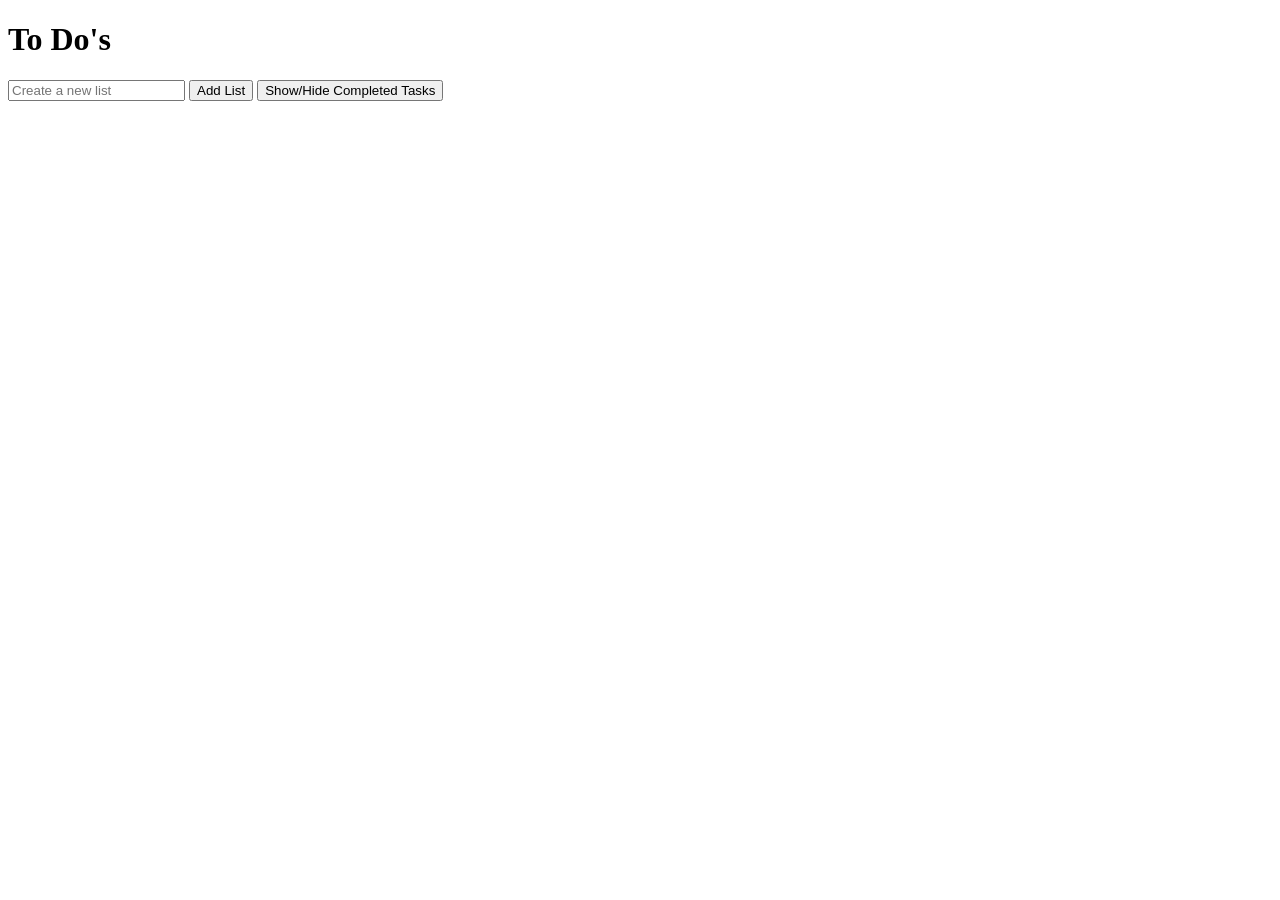
==== src/main/resources/index.html @ 2db9e8e7 "Restructure elements in the page header/topBar (closes #74)" ====
<!DOCTYPE html>
<html>
<head>
    <title>To-Do App</title>
    <meta charset="utf-8">

    <link rel="stylesheet" href="style.css">
</head>
<body>
    <h1>To Do's</h1>

    <div class="topBar"></div>
        <div class="listControls"></div>
            <input class="listInput" placeholder="Create a new list">
            <button onclick="addList()">Add List</button>
        </div>

        <button onclick="toggleCompletedTaskVisibility()">Show/Hide Completed Tasks</button>

    </div>

    <div id="listsContainer"></div>

    <script> 
        // Global variables
        let hideCompletedTasks = false;

        // Render data
        function loadLists() {
            fetch("/api/lists")
            .then(res => res.json())
            .then(lists => {
                const container = document.getElementById("listsContainer");
                container.innerHTML = "";

                lists.forEach(list => {
                    const div = createListElement(list.name, list.listId);
                    container.appendChild(div);
                    loadTasks(div);
                });
            });
        }

        function createListElement(listName, listId) {
            const div = document.createElement("div");

            div.className = "list";
            div.setAttribute("data-list-id", listId);

            div.innerHTML = `
                <h2>${listName}</h2>
                <input class="taskInput" placeholder="New task">
                <button onclick="addTask(this)">Add</button>

                <button onclick="toggleSettings(this)">⚙︎</button>

                <div class="settingsMenu" style="display: none;">
                    <button onclick="deleteList(this)">Delete</button>

                    <div>
                        <input class="renameInput" placeholder="New list name">
                        <button onclick="renameList(this)">Rename</button>
                    </div>
                </div>


                <ul class="taskList"></ul>
            `;

            return div;
        }

        function loadTasks(listDiv) {
            const listId = listDiv.dataset.listId;

            fetch(`/api/lists/${listId}/tasks`)
            .then(res => res.json())
            .then(tasks => {
                const taskList = listDiv.querySelector(".taskList");
                taskList.innerHTML = "";

                tasks.forEach(task => {
                    if (task.hasParent) return;
                    const li = createTaskElement(task);
                    taskList.appendChild(li);
                });
            });
        }

        function createTaskElement(task) {
            const li = document.createElement("li");

            li.className = "task";
            li.setAttribute("data-task-id", task.id);
            li.setAttribute("data-task-completion", task.completed)

            li.innerHTML = `
                <label class="taskContent">
                    <input type="checkbox" class="taskCheckbox" ${task.completed ? "checked" : ""}>
                    <span class="taskName">${task.name}</span>
                </label>

                <button onclick="toggleSettings(this)">⚙︎</button>

                <div class="settingsMenu" style="display: none;">
                    <div>
                        <input class="subtaskInput" placeholder="Add subtask">
                        <button onclick="addSubtask(this)">Add</button>
                    </div>
                    
                    <div>
                        <input class="renameInput" placeholder="New task name">
                        <button onclick="renameTask(this)">Rename</button>
                    </div>

                    <button onclick="deleteTask(this)">Delete</button>
                </div>
            `;

            const checkbox = li.querySelector(".taskCheckbox");
            checkbox.addEventListener("change", () =>  {
                updateTaskCompletion(li, task.id);
            });

            if (task.subtasks && task.subtasks.length > 0) {
                const subtaskUl = document.createElement("ul");
                subtaskUl.className = "taskList";
                for (const subtask of task.subtasks) {
                    subtaskUl.appendChild(createTaskElement(subtask));
                }
                li.appendChild(subtaskUl);
            }

            return li;
        }

        // Add data
        function addList() {
            const listName = getValidatedInput(document, "listInput")
            if (!listName) return;

            fetch("/api/lists", {
                method: "POST",
                body: listName
            })
            .then(res => res.text())
            .then(data => {
                console.log(data);
                
                loadLists();
            });
        }

        function addTask(button) {
            const listDiv = getParentElement(button, "list");
            const listId = getParentElementId(button, "list");

            const taskName = getValidatedInput(listDiv, "taskInput");
            if (!taskName) return;

            fetch(`/api/lists/${listId}/tasks`, {
                method: "POST",
                headers: { 
                    "Content-Type": "application/json"
                },
                body: JSON.stringify({
                    taskName: taskName
                })
            })
            .then(res => res.text())
            .then(data => {
                console.log(data);

                loadTasks(listDiv);
            });
        }

        function addSubtask(button) {
            const listId = getParentElementId(button, "list");
            const parentTaskId = getParentElementId(button, "task");

            const parentTask = getParentElement(button, "task");
            const taskName = getValidatedInput(parentTask, "subtaskInput");
            if (!taskName) return;

            fetch(`/api/lists/${listId}/tasks`, {
                method: "POST",
                headers: { 
                    "Content-Type": "application/json"
                },
                body: JSON.stringify({
                    parentTaskId: parentTaskId,
                    taskName: taskName
                })
            })
            .then(res => res.text())
            .then(data => {
                console.log(data);

                const listDiv = getParentElement(button, "list");
                loadTasks(listDiv);
            });
        }

        // Modify data
        function renameList(button) {
            const listDiv = getParentElement(button, "list");
            const listId = getParentElementId(button, "list");

            const newName = getValidatedInput(listDiv, "renameInput");
            if (!newName) return;

            fetch("/api/lists", {
                method: "PUT",
                body: listId + "," + newName 
            })
            .then(res => res.text())
            .then(data => {
                console.log(data);
                loadLists();
            });
        }

        function renameTask(button) {
            const listDiv = getParentElement(button, "list");
            const listId = getParentElementId(button, "list");

            const taskLi = getParentElement(button, "task");
            const taskId = getParentElementId(button, "task");

            const newName = getValidatedInput(taskLi, "renameInput");
            if (!newName) return;

            fetch(`/api/lists/${listId}/tasks`, {
                method: "PUT",
                body: "rename" + "," + taskId + "," + newName 
            })
            .then(res => res.text())
            .then(data => {
                console.log(data);
                loadTasks(listDiv);
            });
        }

        function updateTaskCompletion(li, taskId) {
            const listId = getParentElementId(li, "list")
            
            fetch(`/api/lists/${listId}/tasks`, {
                method: "PUT",
                body: "updateCompletion" + "," + taskId
            })
            .then(res => res.text())
            .then(data => console.log(data));
        }

        // Delete data 
        function deleteList(button) {
            const listId = getParentElementId(button, "list");

            fetch("/api/lists", {
                method: "DELETE",
                body: listId
            })
            .then(res => res.text())
            .then(data => {
                console.log(data);

                loadLists();
            });
        }

        function deleteTask(button) {
            const listDiv = getParentElement(button, "list");
            const listId = getParentElementId(button, "list");
            const taskId = getParentElementId(button, "task");

            fetch(`/api/lists/${listId}/tasks`, {
                method: "DELETE",
                body: taskId
            })
            .then(res => res.text())
            .then(data => {
                console.log(data);

                loadTasks(listDiv);
            });
        }

        function toggleCompletedTaskVisibility() {
            hideCompletedTasks = !hideCompletedTasks;

            const allTasks = document.querySelectorAll(".task");

            allTasks.forEach(task => {
                const checkbox = task.querySelector(".taskCheckbox")
           
                if(checkbox.checked && hideCompletedTasks) {
                    task.style.display = "none";
                } else {
                    task.style.display = "block";
                }
            });

        }

        // Helpers
        function toggleSettings(button) {
            const settingsMenu = button.nextElementSibling;

            if (settingsMenu.style.display === "none") {
                settingsMenu.style.display = "block";
            } else {
                settingsMenu.style.display = "none";
            }
        }

        function getParentElement(currentElement, classToFind) {
            const parentElement = currentElement.closest(`.${classToFind}`);
            return parentElement;
        }

        function getParentElementId(currentElement, classToFind) {
            const parentElement = currentElement.closest(`.${classToFind}`);
            return parentElement.dataset[`${classToFind}Id`];
        }

        function getValidatedInput(container, classToFind) {
            const input = container.querySelector(`.${classToFind}`);
            const value = input.value.trim();
            input.value = "";
            if (value === "") return null;
            return value;
        }

        // Initial load data
        loadLists();
    </script>
</body>
</html>
---- src/main/resources/style.css ----
.taskList {
    list-style-type: none;
}

.taskCheckbox:checked +.taskName {
    text-decoration: line-through;
    opacity: 0.6;
}
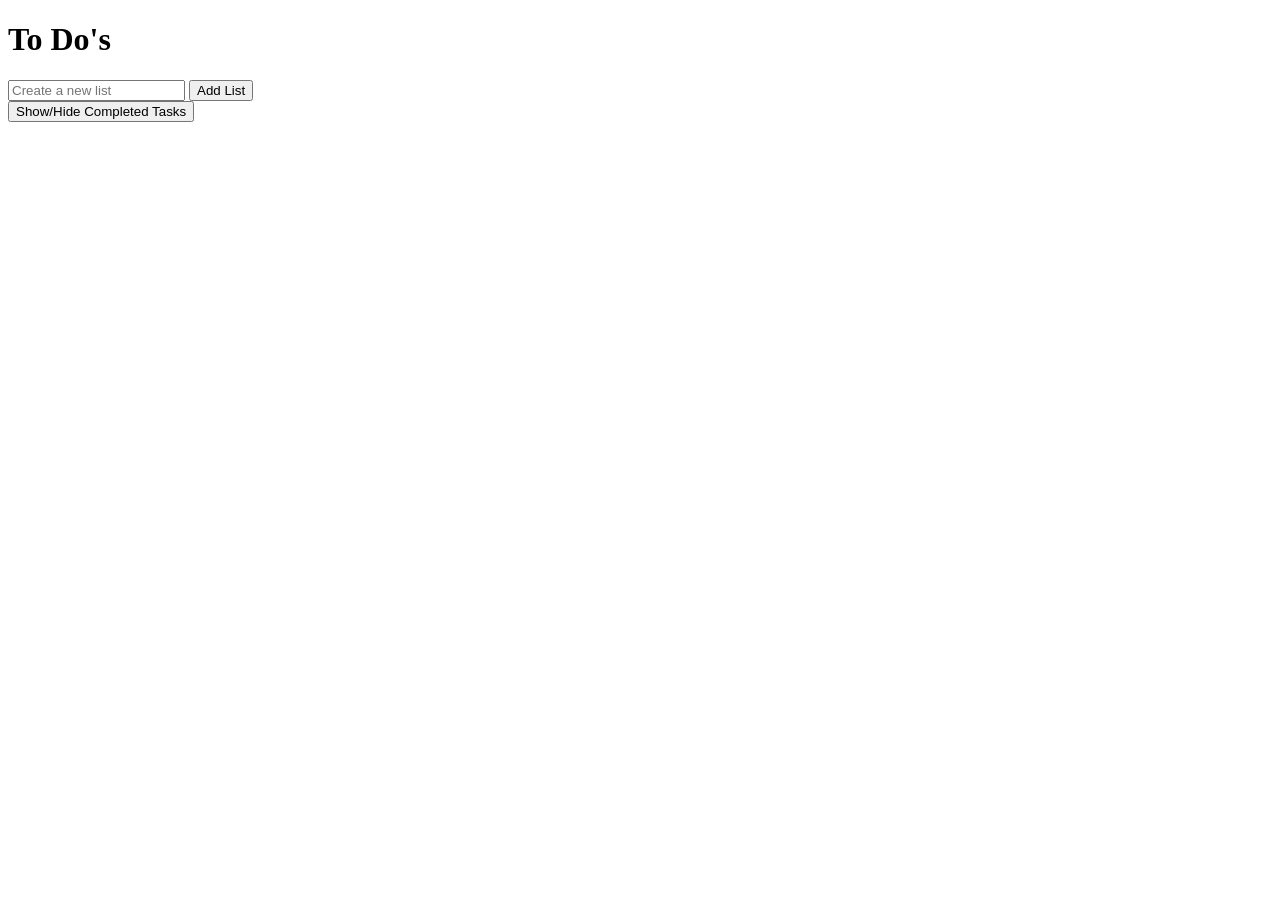
==== commit 8d72d4fc: "Fix small html nesting bug" ====
--- a/src/main/resources/index.html
+++ b/src/main/resources/index.html
@@ -2,15 +2,14 @@
 <html>
 <head>
     <title>To-Do App</title>
+    <link rel="stylesheet" href="style.css">
     <meta charset="utf-8">
-
-    <link rel="stylesheet" href="style.css">
 </head>
 <body>
     <h1>To Do's</h1>
 
-    <div class="topBar"></div>
-        <div class="listControls"></div>
+    <div class="topBar">
+        <div class="listControls">
             <input class="listInput" placeholder="Create a new list">
             <button onclick="addList()">Add List</button>
         </div>
@@ -48,11 +47,15 @@
             div.setAttribute("data-list-id", listId);
 
             div.innerHTML = `
-                <h2>${listName}</h2>
-                <input class="taskInput" placeholder="New task">
-                <button onclick="addTask(this)">Add</button>
-
-                <button onclick="toggleSettings(this)">⚙︎</button>
+                <div class="listHeader">
+                    <h2>${listName}</h2>
+                    <button onclick="toggleSettings(this)">⚙︎</button>
+                </div>
+
+                <div class="taskControls">
+                    <input class="taskInput" placeholder="New task">
+                    <button onclick="addTask(this)">Add</button>
+                </div>
 
                 <div class="settingsMenu" style="display: none;">
                     <button onclick="deleteList(this)">Delete</button>
@@ -95,13 +98,15 @@
             li.setAttribute("data-task-completion", task.completed)
 
             li.innerHTML = `
-                <label class="taskContent">
-                    <input type="checkbox" class="taskCheckbox" ${task.completed ? "checked" : ""}>
-                    <span class="taskName">${task.name}</span>
-                </label>
-
-                <button onclick="toggleSettings(this)">⚙︎</button>
-
+                <div class="taskRow">
+                    <label class="taskContent">
+                        <input type="checkbox" class="taskCheckbox" ${task.completed ? "checked" : ""}>
+                        <span class="taskName">${task.name}</span>
+                    </label>
+
+                    <button onclick="toggleSettings(this)">⚙︎</button>
+                </div>
+                
                 <div class="settingsMenu" style="display: none;">
                     <div>
                         <input class="subtaskInput" placeholder="Add subtask">
@@ -305,7 +310,9 @@
 
         // Helpers
         function toggleSettings(button) {
-            const settingsMenu = button.nextElementSibling;
+            const parent = button.closest(".list, .task");
+
+            const settingsMenu = parent.querySelector(".settingsMenu");
 
             if (settingsMenu.style.display === "none") {
                 settingsMenu.style.display = "block";
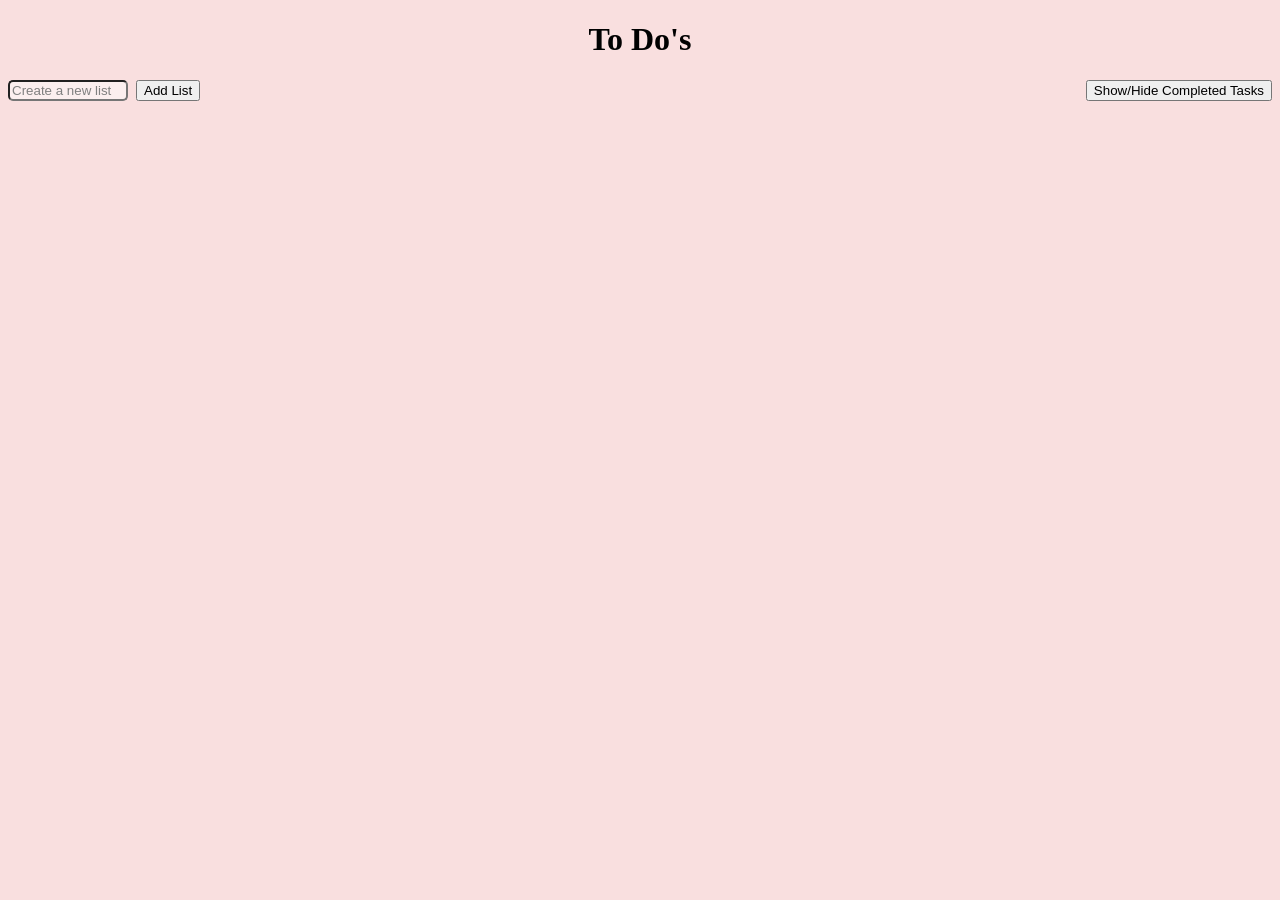
==== commit d8c5d04e: "Restructure settings button to make UI more clean. Also allow for easier styling later on" ====
--- a/src/main/resources/index.html
+++ b/src/main/resources/index.html
@@ -49,21 +49,24 @@
             div.innerHTML = `
                 <div class="listHeader">
                     <h2>${listName}</h2>
-                    <button onclick="toggleSettings(this)">⚙︎</button>
+
+                    <div class="settingsContainer">
+                        <button onclick="toggleSettings(this)">⚙︎</button>
+                        <div class="settingsMenu" style="display: none;">
+                            <button onclick="deleteList(this)">Delete</button>
+
+                            <div>
+                                <input class="renameInput" placeholder="New list name">
+                                <button onclick="renameList(this)">Rename</button>
+                            </div>
+                        </div>
+
+                    </div>
                 </div>
 
                 <div class="taskControls">
                     <input class="taskInput" placeholder="New task">
                     <button onclick="addTask(this)">Add</button>
-                </div>
-
-                <div class="settingsMenu" style="display: none;">
-                    <button onclick="deleteList(this)">Delete</button>
-
-                    <div>
-                        <input class="renameInput" placeholder="New list name">
-                        <button onclick="renameList(this)">Rename</button>
-                    </div>
                 </div>
 
 
--- a/src/main/resources/style.css
+++ b/src/main/resources/style.css
@@ -5,4 +5,85 @@
 .taskCheckbox:checked +.taskName {
     text-decoration: line-through;
     opacity: 0.6;
+}
+
+h1 {
+    text-align: center;
+}
+
+.topBar {
+    display: flex;
+    justify-content: space-between;
+    align-items: center;
+
+    margin-bottom: 2rem;
+    gap: 1rem;
+}
+
+.listControls {
+    display: flex;
+    gap: 0.5rem;
+}
+
+#listsContainer {
+    display: grid;
+    
+    grid-template-columns: repeat(auto-fit, minmax(300px, 1fr));
+
+    gap: 1rem;
+}
+
+.list {
+    border: 2px solid black;
+    border-radius: 10px;
+
+    padding: 1rem;
+
+    background: white;
+
+    min-height: 400px;
+}
+
+.listHeader {
+    display: flex;
+    justify-content: space-between;
+    align-items: center;
+
+    margin-left: 1rem;
+    margin-right: 1rem;
+    margin-bottom: 1rem;
+}
+
+.taskControls {
+    display: flex;
+    gap: 0.5rem;
+    align-items: center;
+
+    margin-bottom: 1rem;
+}
+
+.taskInput {
+    flex: 1;
+    max-width: 5rem;
+}
+
+input {
+    border-radius: 5px;
+    background-color: #FBEFEF;
+    color: black;
+    max-width: 5rem;
+}
+
+body {
+    font-family: comicsansms;
+    background-color: #F9DFDF;
+}
+
+::placeholder {
+    color: grey; 
+}
+
+.listInput {
+    display: flex;
+    max-width: 7rem;
 }
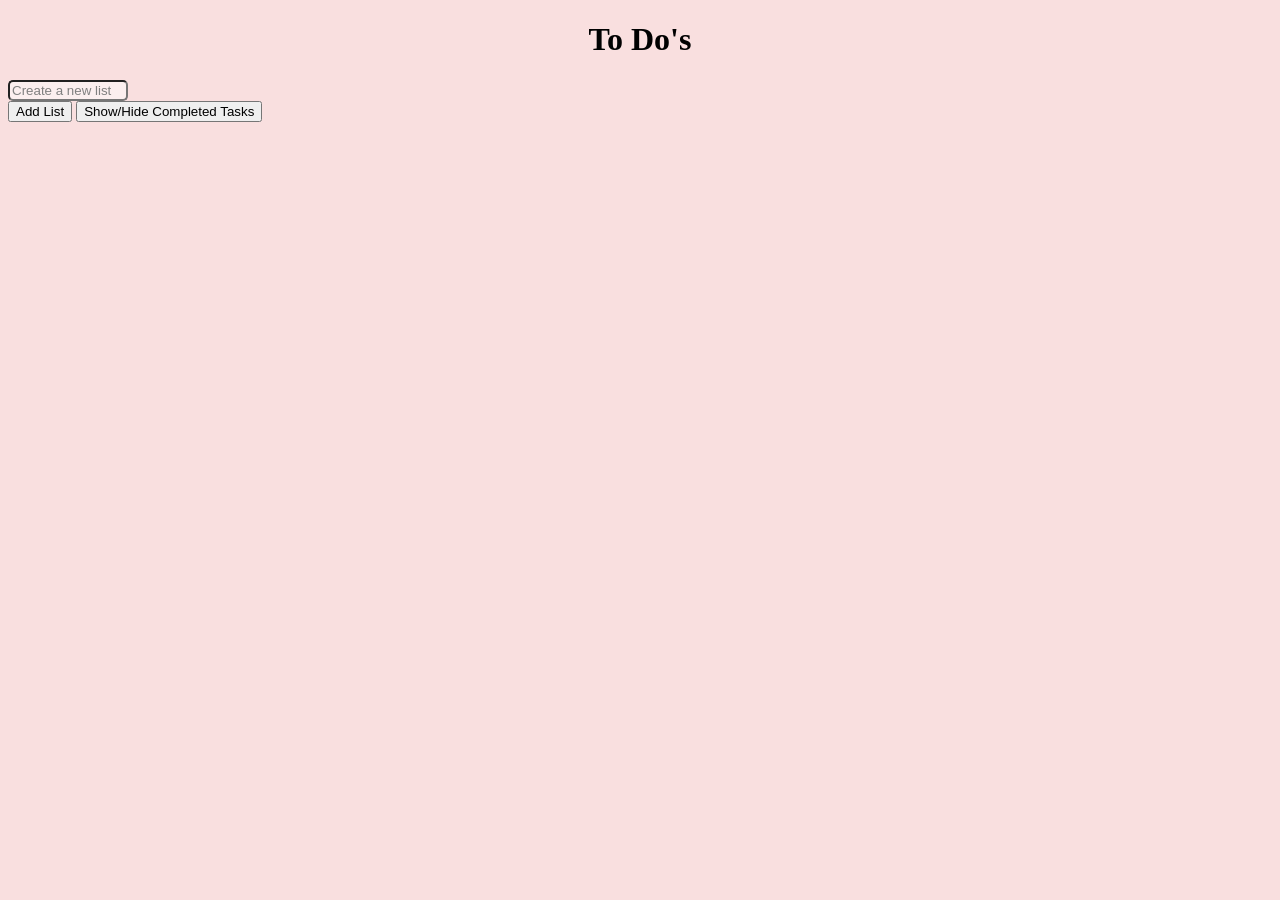
==== commit 17fd4293: "Merge pull request #72 from SimonAksberg/rename-UI-elements Rename UI-settings-elements to reduce vi" ====
--- a/src/main/resources/index.html
+++ b/src/main/resources/index.html
@@ -2,21 +2,17 @@
 <html>
 <head>
     <title>To-Do App</title>
+    <meta charset="utf-8">
+
     <link rel="stylesheet" href="style.css">
-    <meta charset="utf-8">
 </head>
 <body>
     <h1>To Do's</h1>
 
-    <div class="topBar">
-        <div class="listControls">
-            <input class="listInput" placeholder="Create a new list">
-            <button onclick="addList()">Add List</button>
-        </div>
-
-        <button onclick="toggleCompletedTaskVisibility()">Show/Hide Completed Tasks</button>
-
-    </div>
+    <input class="listInput" placeholder="Create a new list">
+    <button onclick="addList()">Add List</button>
+
+    <button onclick="toggleCompletedTaskVisibility()">Show/Hide Completed Tasks</button>
 
     <div id="listsContainer"></div>
 
@@ -47,26 +43,19 @@
             div.setAttribute("data-list-id", listId);
 
             div.innerHTML = `
-                <div class="listHeader">
-                    <h2>${listName}</h2>
-
-                    <div class="settingsContainer">
-                        <button onclick="toggleSettings(this)">⚙︎</button>
-                        <div class="settingsMenu" style="display: none;">
-                            <button onclick="deleteList(this)">Delete</button>
-
-                            <div>
-                                <input class="renameInput" placeholder="New list name">
-                                <button onclick="renameList(this)">Rename</button>
-                            </div>
-                        </div>
-
+                <h2>${listName}</h2>
+                <input class="taskInput" placeholder="New task">
+                <button onclick="addTask(this)">Add</button>
+
+                <button onclick="toggleSettings(this)">⚙︎</button>
+
+                <div class="settingsMenu" style="display: none;">
+                    <button onclick="deleteList(this)">Delete</button>
+
+                    <div>
+                        <input class="renameInput" placeholder="New list name">
+                        <button onclick="renameList(this)">Rename</button>
                     </div>
-                </div>
-
-                <div class="taskControls">
-                    <input class="taskInput" placeholder="New task">
-                    <button onclick="addTask(this)">Add</button>
                 </div>
 
 
@@ -101,15 +90,13 @@
             li.setAttribute("data-task-completion", task.completed)
 
             li.innerHTML = `
-                <div class="taskRow">
-                    <label class="taskContent">
-                        <input type="checkbox" class="taskCheckbox" ${task.completed ? "checked" : ""}>
-                        <span class="taskName">${task.name}</span>
-                    </label>
-
-                    <button onclick="toggleSettings(this)">⚙︎</button>
-                </div>
-                
+                <label class="taskContent">
+                    <input type="checkbox" class="taskCheckbox" ${task.completed ? "checked" : ""}>
+                    <span class="taskName">${task.name}</span>
+                </label>
+
+                <button onclick="toggleSettings(this)">⚙︎</button>
+
                 <div class="settingsMenu" style="display: none;">
                     <div>
                         <input class="subtaskInput" placeholder="Add subtask">
@@ -313,9 +300,7 @@
 
         // Helpers
         function toggleSettings(button) {
-            const parent = button.closest(".list, .task");
-
-            const settingsMenu = parent.querySelector(".settingsMenu");
+            const settingsMenu = button.nextElementSibling;
 
             if (settingsMenu.style.display === "none") {
                 settingsMenu.style.display = "block";
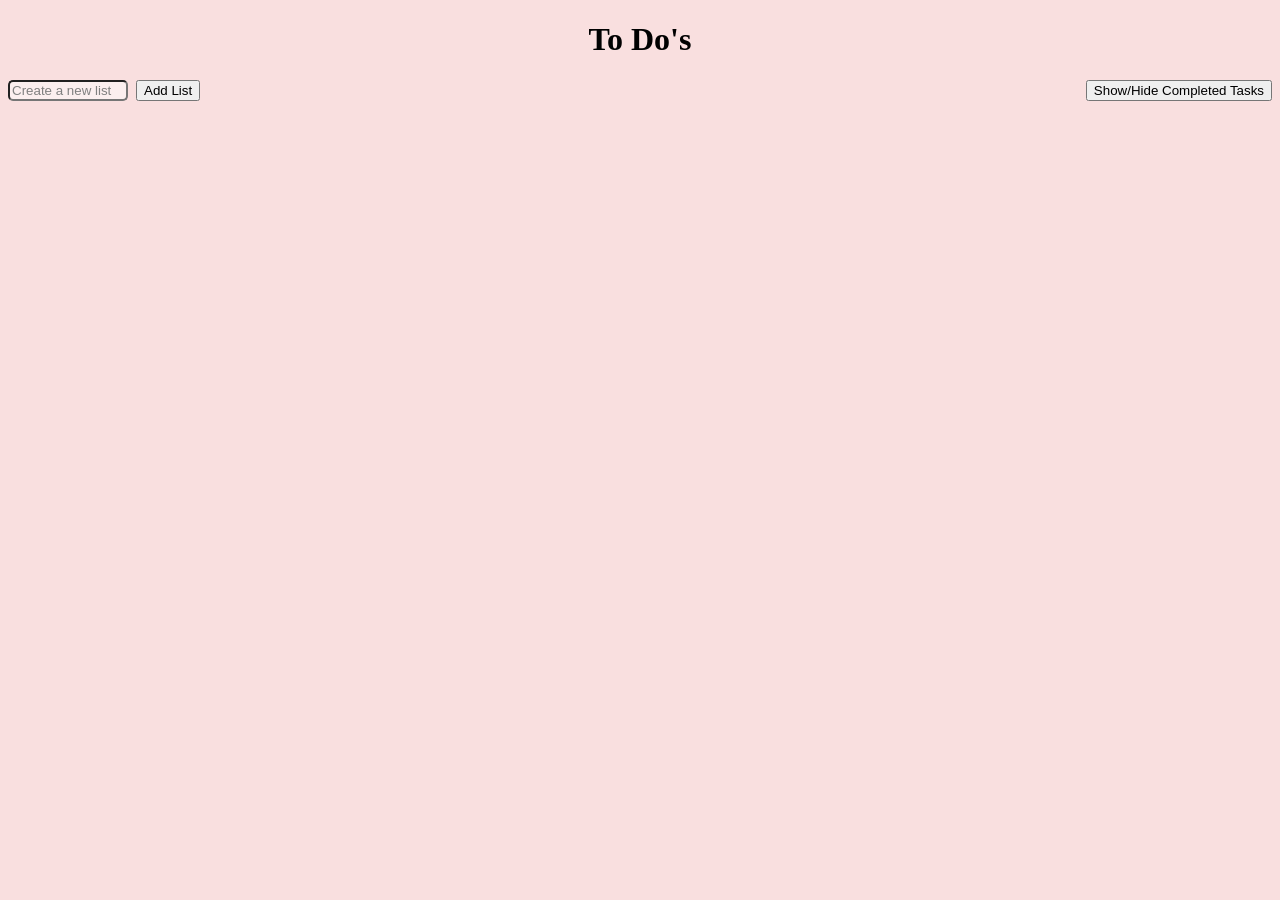
==== commit c7112cc6: "Merge pull request #77 from SimonAksberg/restructure-HTML Restructure html" ====
--- a/src/main/resources/index.html
+++ b/src/main/resources/index.html
@@ -2,17 +2,21 @@
 <html>
 <head>
     <title>To-Do App</title>
+    <link rel="stylesheet" href="style.css">
     <meta charset="utf-8">
-
-    <link rel="stylesheet" href="style.css">
 </head>
 <body>
     <h1>To Do's</h1>
 
-    <input class="listInput" placeholder="Create a new list">
-    <button onclick="addList()">Add List</button>
-
-    <button onclick="toggleCompletedTaskVisibility()">Show/Hide Completed Tasks</button>
+    <div class="topBar">
+        <div class="listControls">
+            <input class="listInput" placeholder="Create a new list">
+            <button onclick="addList()">Add List</button>
+        </div>
+
+        <button onclick="toggleCompletedTaskVisibility()">Show/Hide Completed Tasks</button>
+
+    </div>
 
     <div id="listsContainer"></div>
 
@@ -43,11 +47,15 @@
             div.setAttribute("data-list-id", listId);
 
             div.innerHTML = `
-                <h2>${listName}</h2>
-                <input class="taskInput" placeholder="New task">
-                <button onclick="addTask(this)">Add</button>
-
-                <button onclick="toggleSettings(this)">⚙︎</button>
+                <div class="listHeader">
+                    <h2>${listName}</h2>
+                    <button onclick="toggleSettings(this)">⚙︎</button>
+                </div>
+
+                <div class="taskControls">
+                    <input class="taskInput" placeholder="New task">
+                    <button onclick="addTask(this)">Add</button>
+                </div>
 
                 <div class="settingsMenu" style="display: none;">
                     <button onclick="deleteList(this)">Delete</button>
@@ -90,13 +98,15 @@
             li.setAttribute("data-task-completion", task.completed)
 
             li.innerHTML = `
-                <label class="taskContent">
-                    <input type="checkbox" class="taskCheckbox" ${task.completed ? "checked" : ""}>
-                    <span class="taskName">${task.name}</span>
-                </label>
-
-                <button onclick="toggleSettings(this)">⚙︎</button>
-
+                <div class="taskRow">
+                    <label class="taskContent">
+                        <input type="checkbox" class="taskCheckbox" ${task.completed ? "checked" : ""}>
+                        <span class="taskName">${task.name}</span>
+                    </label>
+
+                    <button onclick="toggleSettings(this)">⚙︎</button>
+                </div>
+                
                 <div class="settingsMenu" style="display: none;">
                     <div>
                         <input class="subtaskInput" placeholder="Add subtask">
@@ -300,7 +310,9 @@
 
         // Helpers
         function toggleSettings(button) {
-            const settingsMenu = button.nextElementSibling;
+            const parent = button.closest(".list, .task");
+
+            const settingsMenu = parent.querySelector(".settingsMenu");
 
             if (settingsMenu.style.display === "none") {
                 settingsMenu.style.display = "block";
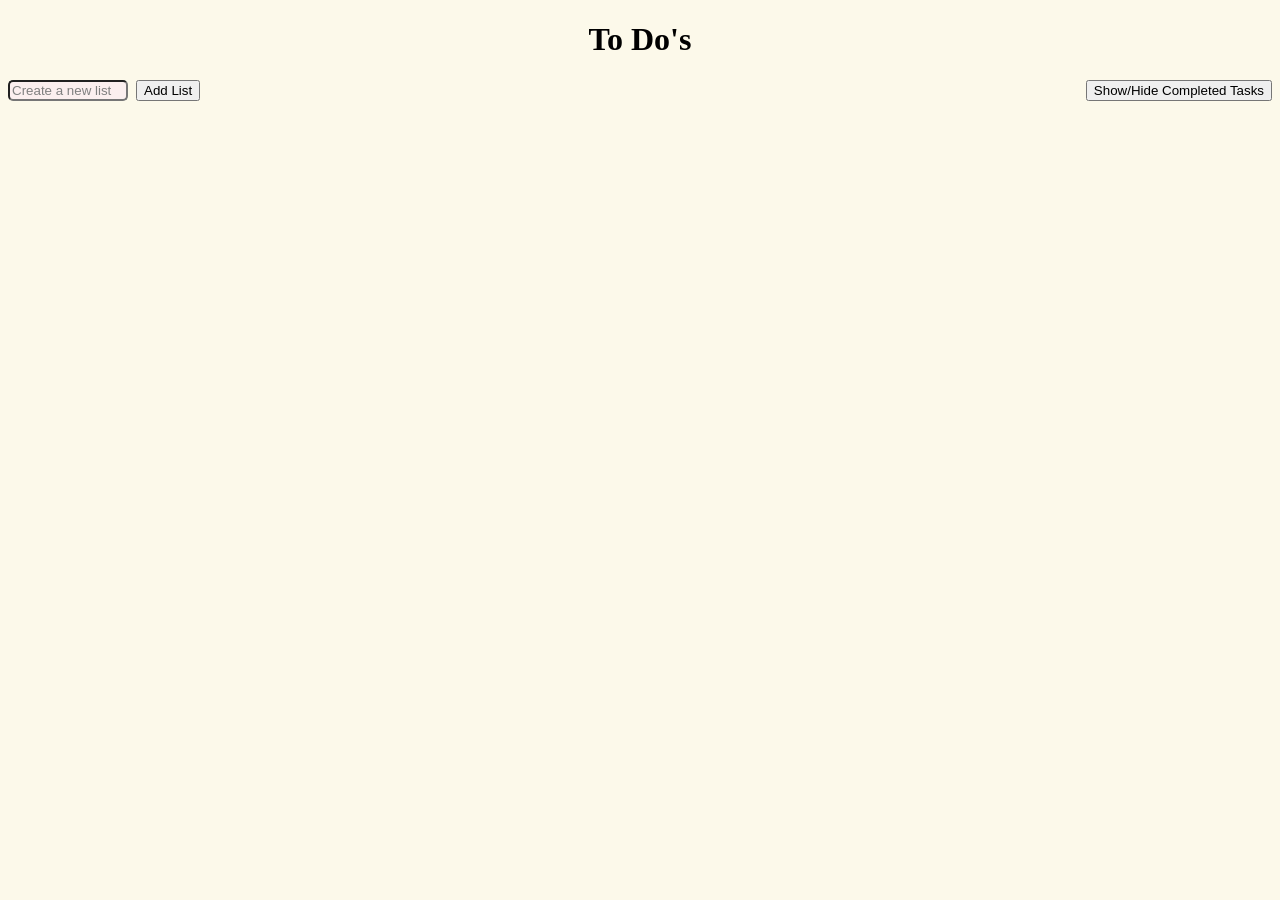
==== commit 41945e06: "Merge pull request #82 from SimonAksberg/improve-website-UI Improve website UI" ====
--- a/src/main/resources/index.html
+++ b/src/main/resources/index.html
@@ -49,21 +49,24 @@
             div.innerHTML = `
                 <div class="listHeader">
                     <h2>${listName}</h2>
-                    <button onclick="toggleSettings(this)">⚙︎</button>
+
+                    <div class="settingsContainer">
+                        <button onclick="toggleSettings(this)">⚙︎</button>
+                        <div class="settingsMenu" style="display: none;">
+                            <button onclick="deleteList(this)">Delete</button>
+
+                            <div>
+                                <input class="renameInput" placeholder="New list name">
+                                <button onclick="renameList(this)">Rename</button>
+                            </div>
+                        </div>
+
+                    </div>
                 </div>
 
                 <div class="taskControls">
                     <input class="taskInput" placeholder="New task">
                     <button onclick="addTask(this)">Add</button>
-                </div>
-
-                <div class="settingsMenu" style="display: none;">
-                    <button onclick="deleteList(this)">Delete</button>
-
-                    <div>
-                        <input class="renameInput" placeholder="New list name">
-                        <button onclick="renameList(this)">Rename</button>
-                    </div>
                 </div>
 
 
--- a/src/main/resources/style.css
+++ b/src/main/resources/style.css
@@ -39,7 +39,7 @@
 
     padding: 1rem;
 
-    background: white;
+    background: #E5BEB5;
 
     min-height: 400px;
 }
@@ -76,7 +76,7 @@
 
 body {
     font-family: comicsansms;
-    background-color: #F9DFDF;
+    background-color: #FCF9EA;
 }
 
 ::placeholder {
